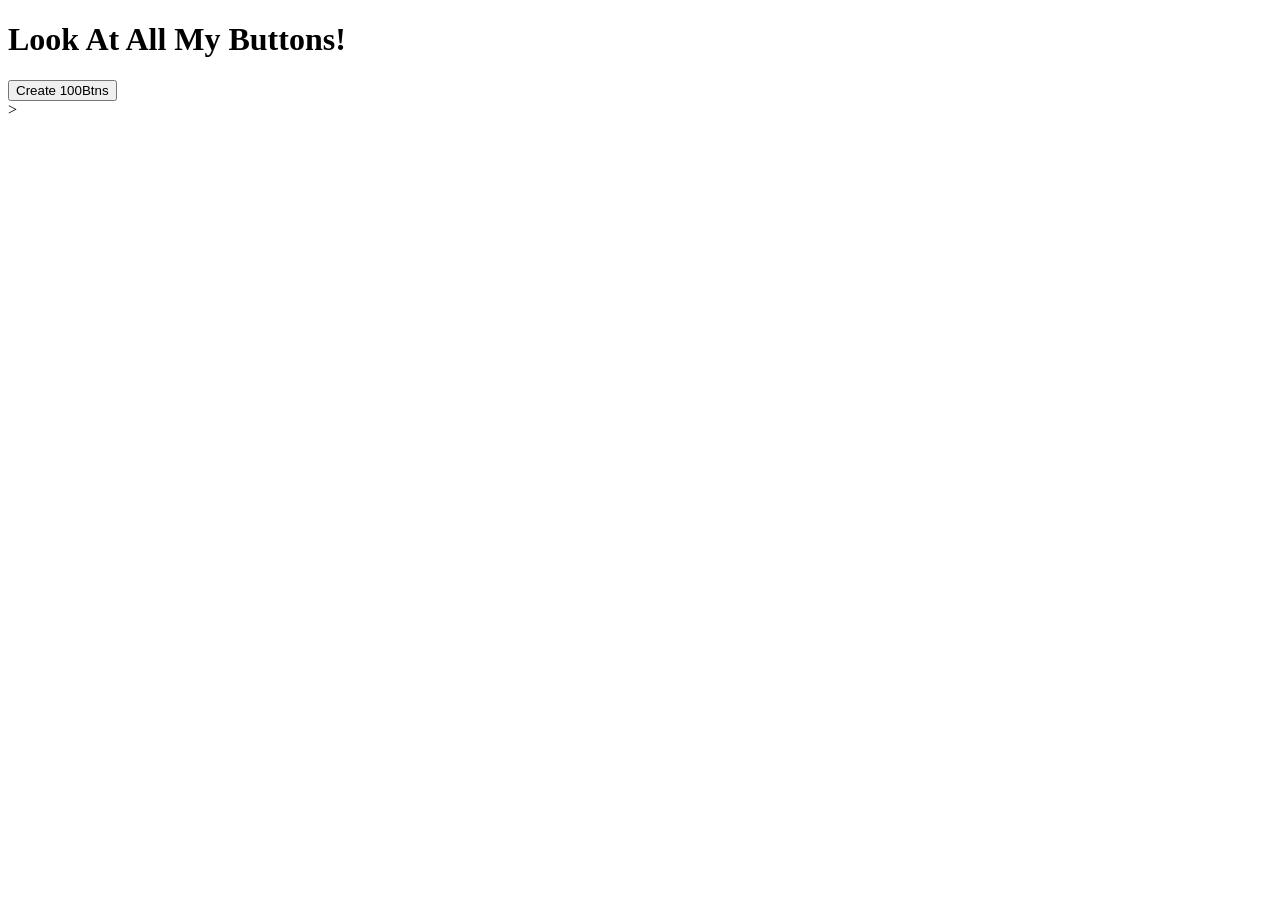
==== exs/buttons.html @ 6d740ba0 "first" ====
<!DOCTYPE html>
<html lang="en">
<head>
    <meta charset="UTF-8">
    <meta name="viewport" content="width=device-width, initial-scale=1.0">
        <title>100 Buttons!</title>
</head>
<body>

    <h1>Look At All My Buttons!</h1>
    <div id="container">
        
        <button onclick="createBtns()">Create 100Btns</button>
    
    </div>
>
</body>

</html>
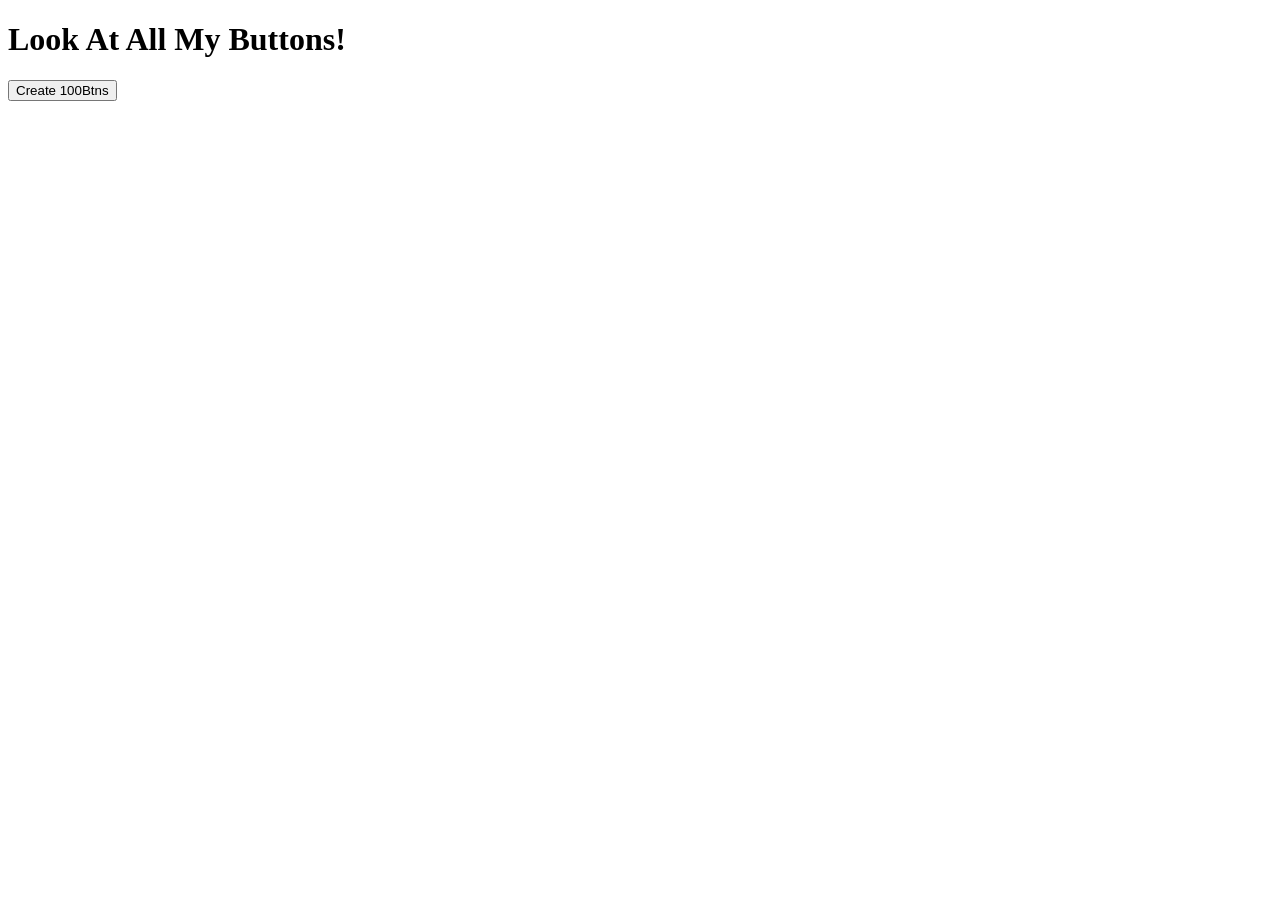
==== commit 77a0f406: "dom manipulation" ====
--- a/exs/buttons.html
+++ b/exs/buttons.html
@@ -13,7 +13,7 @@
         <button onclick="createBtns()">Create 100Btns</button>
     
     </div>
->
+
 </body>
 
 </html>
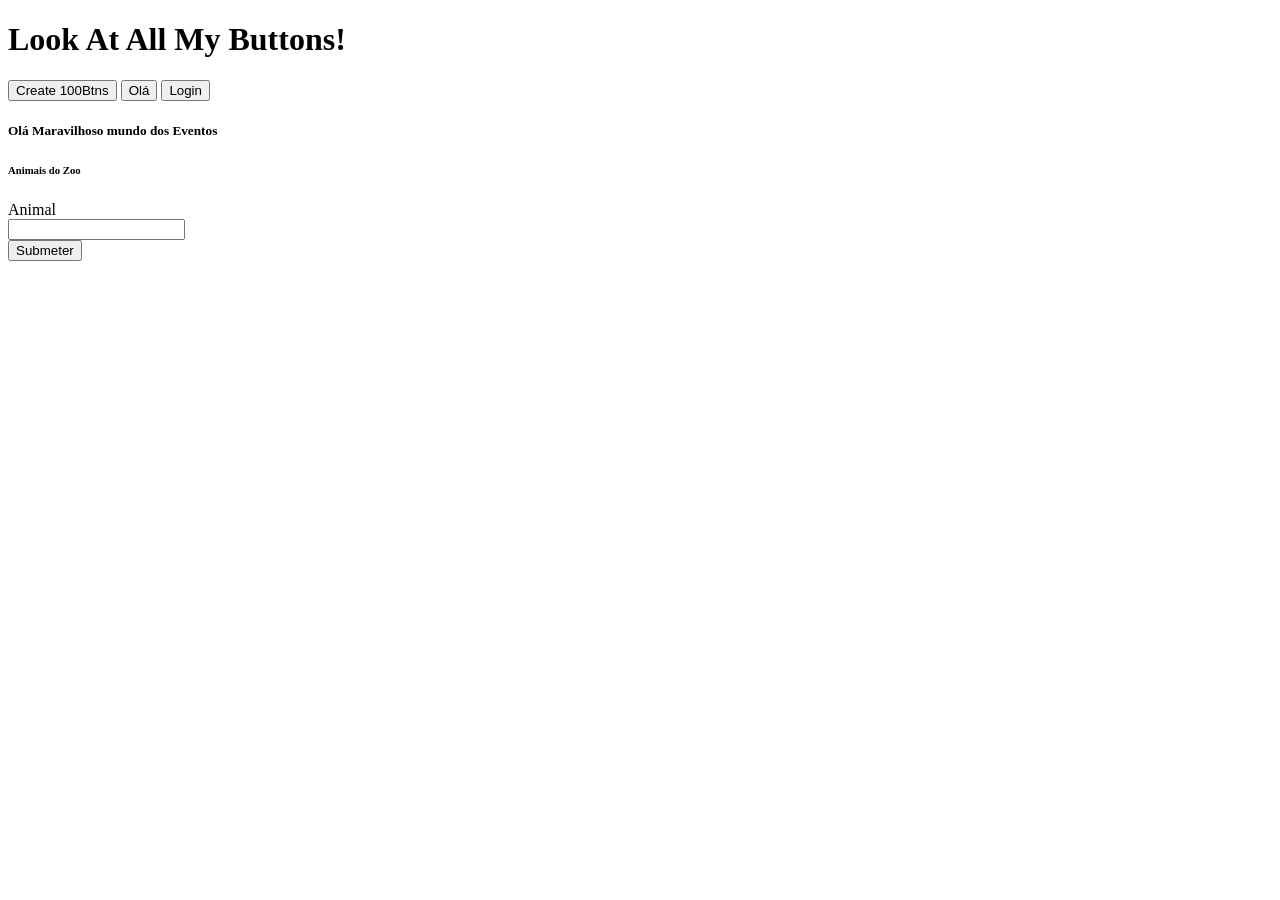
==== commit 7dcbbeb4: "exs" ====
--- a/exs/buttons.html
+++ b/exs/buttons.html
@@ -1,19 +1,33 @@
-<!DOCTYPE html>
+<!doctype html>
 <html lang="en">
-<head>
-    <meta charset="UTF-8">
-    <meta name="viewport" content="width=device-width, initial-scale=1.0">
-        <title>100 Buttons!</title>
-</head>
-<body>
-
+  <head>
+    <meta charset="UTF-8" />
+    <meta name="viewport" content="width=device-width, initial-scale=1.0" />
+    <title>100 Buttons!</title>
+    <script src="../js/events.js" defer></script>
+  </head>
+  <body>
     <h1>Look At All My Buttons!</h1>
     <div id="container">
-        
-        <button onclick="createBtns()">Create 100Btns</button>
-    
+      <button onclick="createBtns()">Create 100Btns</button>
+
+      <button id="helloBtn">Olá</button>
+
+      <button id="loginBtn">Login</button>
+
+      <div id="divEvent">
+        <h5>Olá Maravilhoso mundo dos Eventos</h5>
+      </div>
     </div>
 
-</body>
+    <h6>Animais do Zoo</h6>
+    <form id="form" action="ourserver.com">
+      <label for="animal">Animal</label> <br />
+      <input type="text" name="newAnimal" id="animal" /><br />
+      <button type="submit">Submeter</button>
+    </form>
+    <ul id="l">
 
-</html>+    </ul>
+  </body>
+</html>
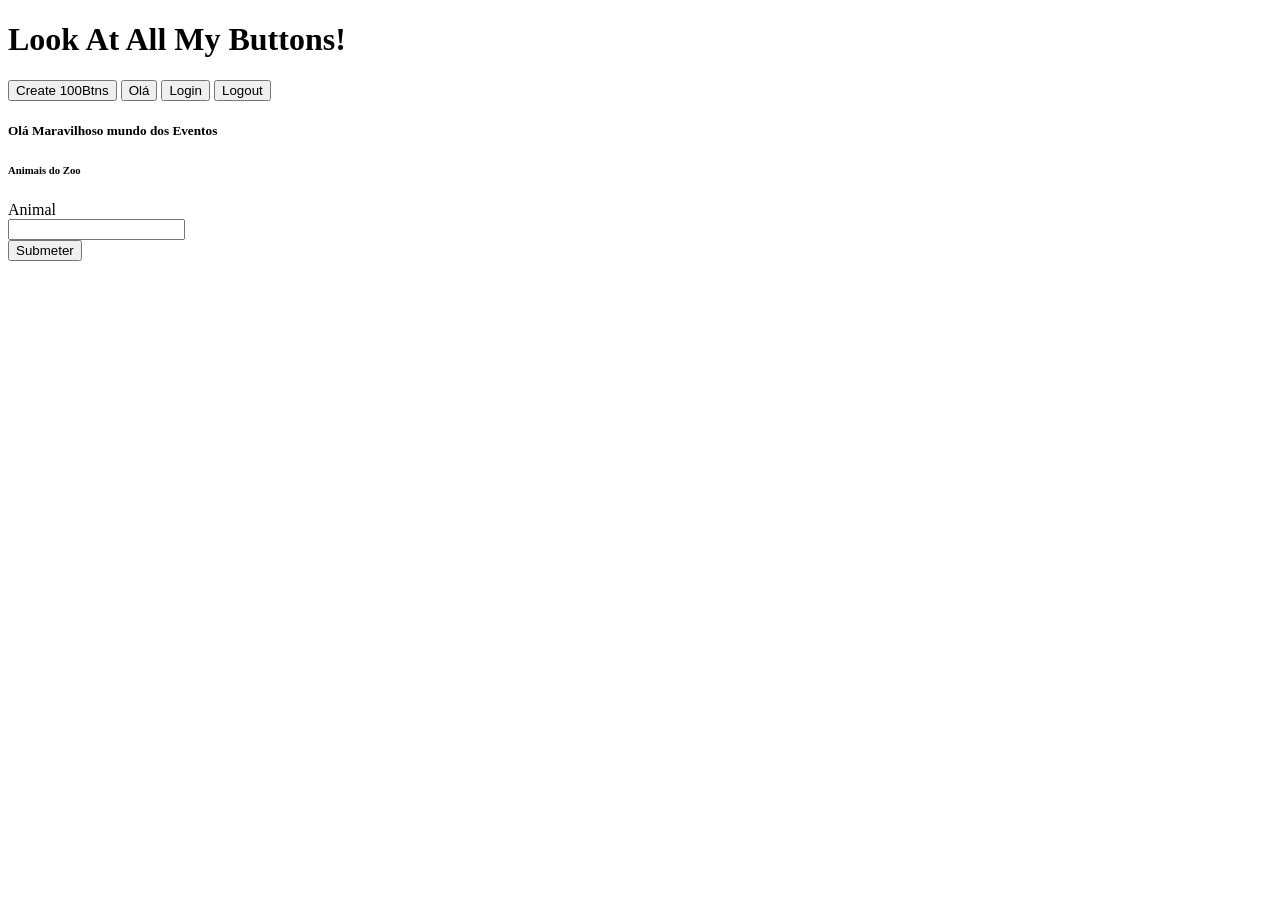
==== commit 7c1e9789: "localstorage" ====
--- a/exs/buttons.html
+++ b/exs/buttons.html
@@ -14,6 +14,7 @@
       <button id="helloBtn">Olá</button>
 
       <button id="loginBtn">Login</button>
+      <button id="logout">Logout</button>
 
       <div id="divEvent">
         <h5>Olá Maravilhoso mundo dos Eventos</h5>
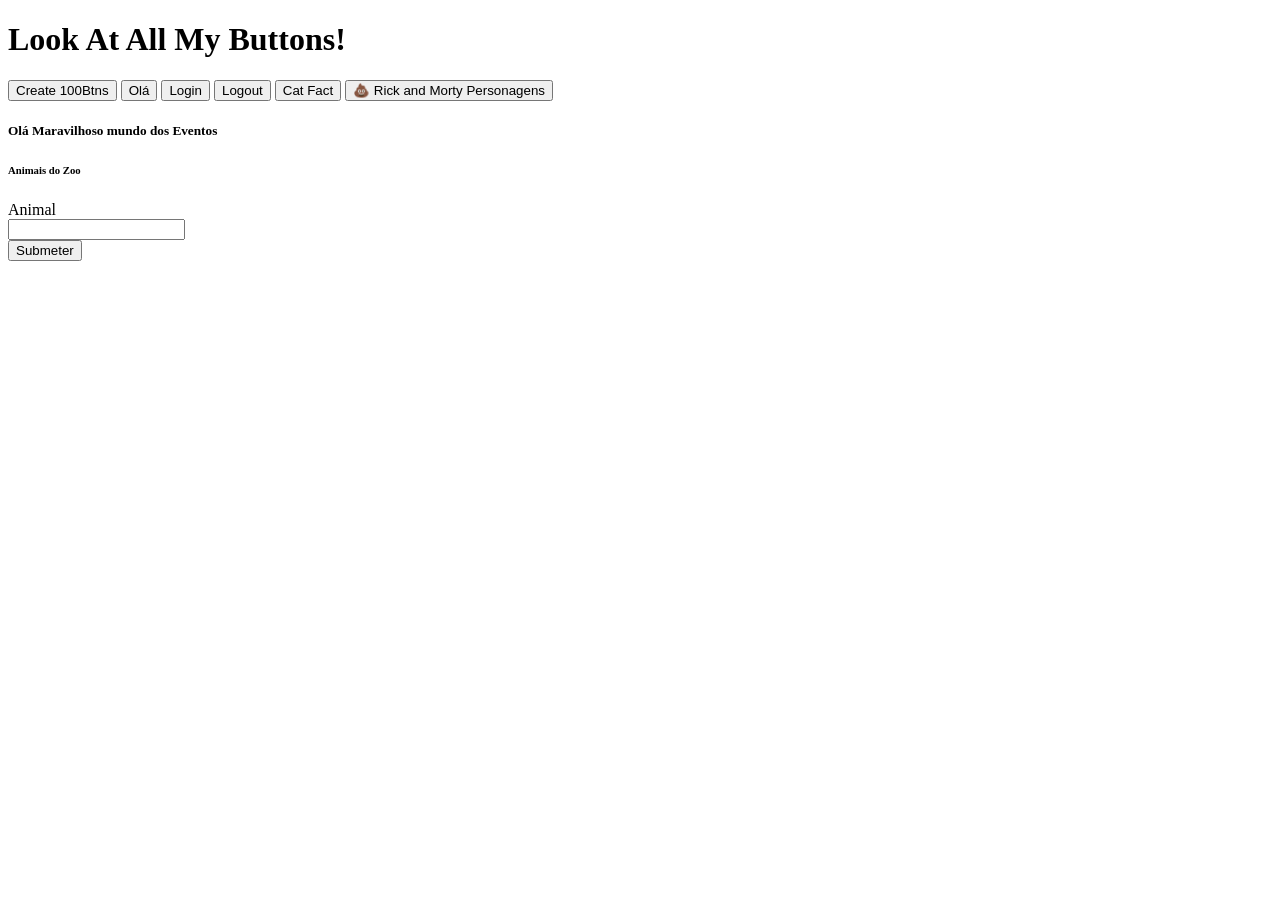
==== commit b9fe58d7: "apis" ====
--- a/exs/buttons.html
+++ b/exs/buttons.html
@@ -15,6 +15,12 @@
 
       <button id="loginBtn">Login</button>
       <button id="logout">Logout</button>
+      <button id="cat-fact">Cat Fact</button>
+      <button id="rickandmortypeople">💩 Rick and Morty Personagens</button>
+      <ul id="rick-list"></ul>
+
+      <h5 id="fact"></h5>
+      <ul id="morty"></ul>
 
       <div id="divEvent">
         <h5>Olá Maravilhoso mundo dos Eventos</h5>
@@ -27,8 +33,6 @@
       <input type="text" name="newAnimal" id="animal" /><br />
       <button type="submit">Submeter</button>
     </form>
-    <ul id="l">
-
-    </ul>
+    <ul id="l"></ul>
   </body>
 </html>
